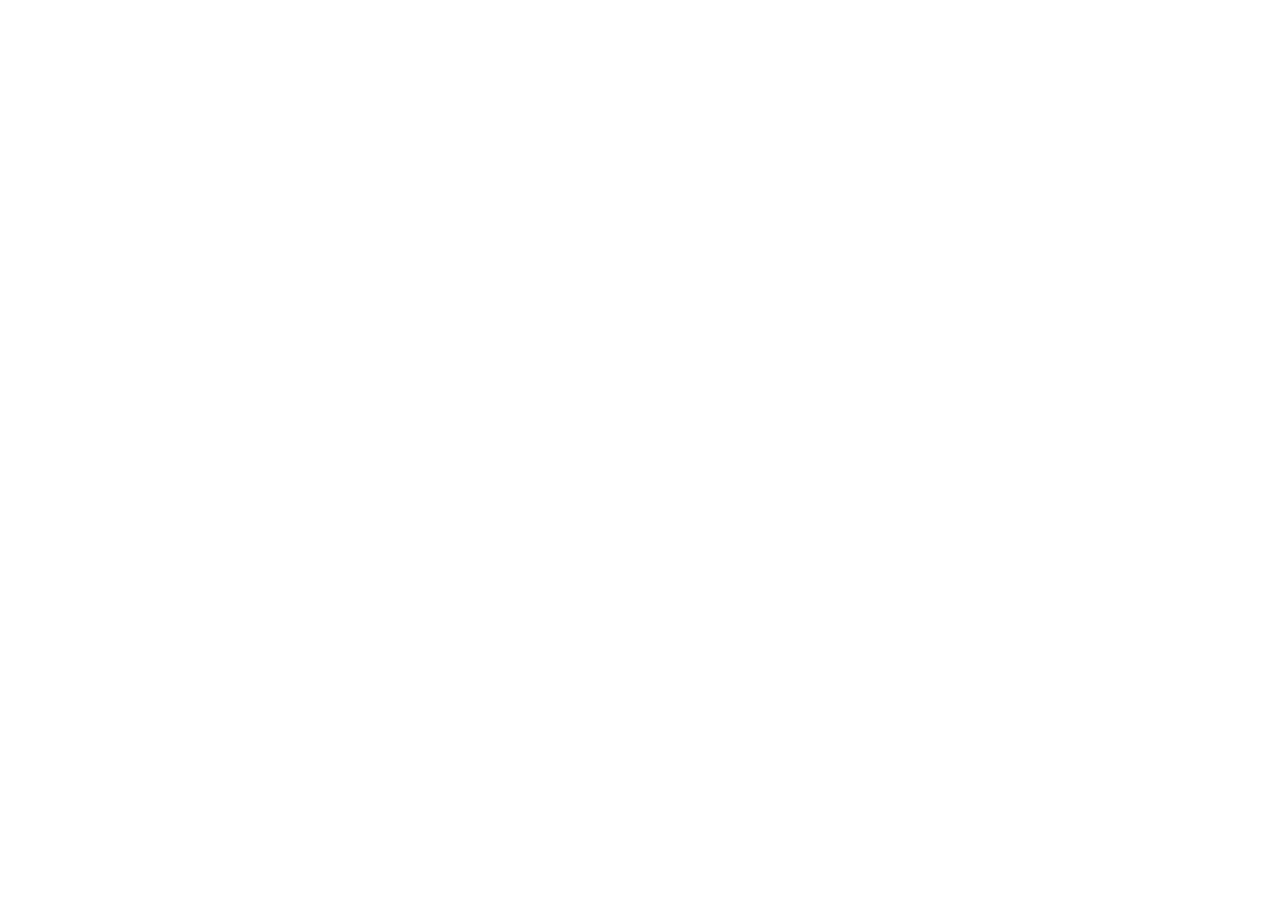
==== mijn_webshop/index.html @ 19fb6c73 "Quorium" ====
<!DOCTYPE html>
<html lang="en">
  <head>
    <meta charset="utf-8" />
    <meta name="viewport" content="width=device-width, initial-scale=1.0">

    <title>quorworks</title>

    <link rel="stylesheet" type="../text/css" href="style.css">

    <script src="../libraries/p5.min.js"></script>
    <script src="../libraries/p5.sound.min.js"></script>
  </head>

  <body>
    
  </body>
</html>
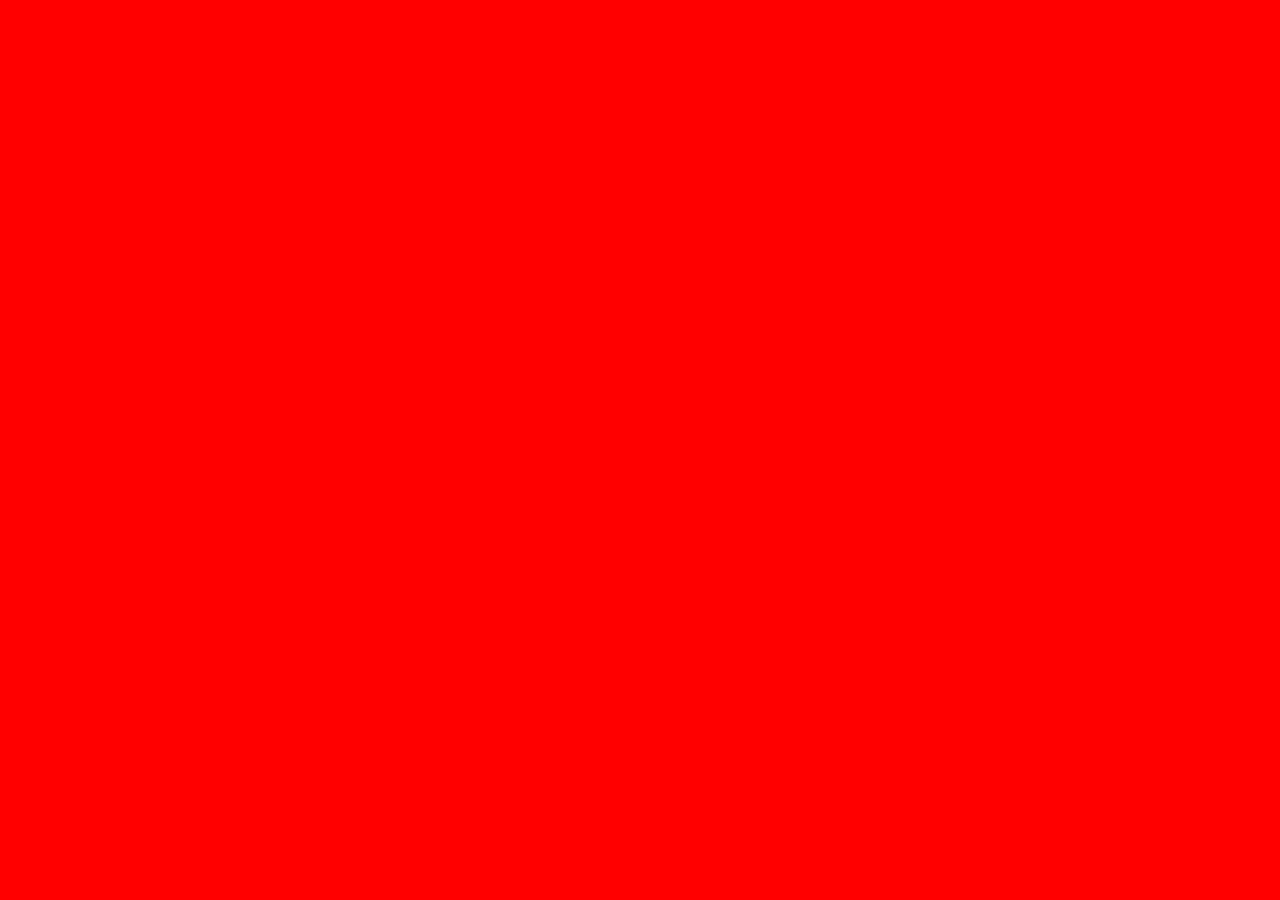
==== commit db8761a8: "w" ====
--- a/mijn_webshop/index.html
+++ b/mijn_webshop/index.html
@@ -6,13 +6,12 @@
 
     <title>quorworks</title>
 
-    <link rel="stylesheet" type="../text/css" href="style.css">
+    <link rel="stylesheet" href="css/style.css">
 
-    <script src="../libraries/p5.min.js"></script>
-    <script src="../libraries/p5.sound.min.js"></script>
+
   </head>
 
   <body>
     
   </body>
-</html>+</html> 
--- a/mijn_webshop/css/style.css
+++ b/mijn_webshop/css/style.css
@@ -0,0 +1,18 @@
+body {
+    background-color: red;
+}
+
+
+
+#header {
+    background-color: #f2f2f2;
+    height: 100px;
+}
+#content {
+    background-color: #c9c9c9;
+    height: 100px;
+}
+#footer {
+    background-color: #b3b3b3;
+    height: 100px;
+}
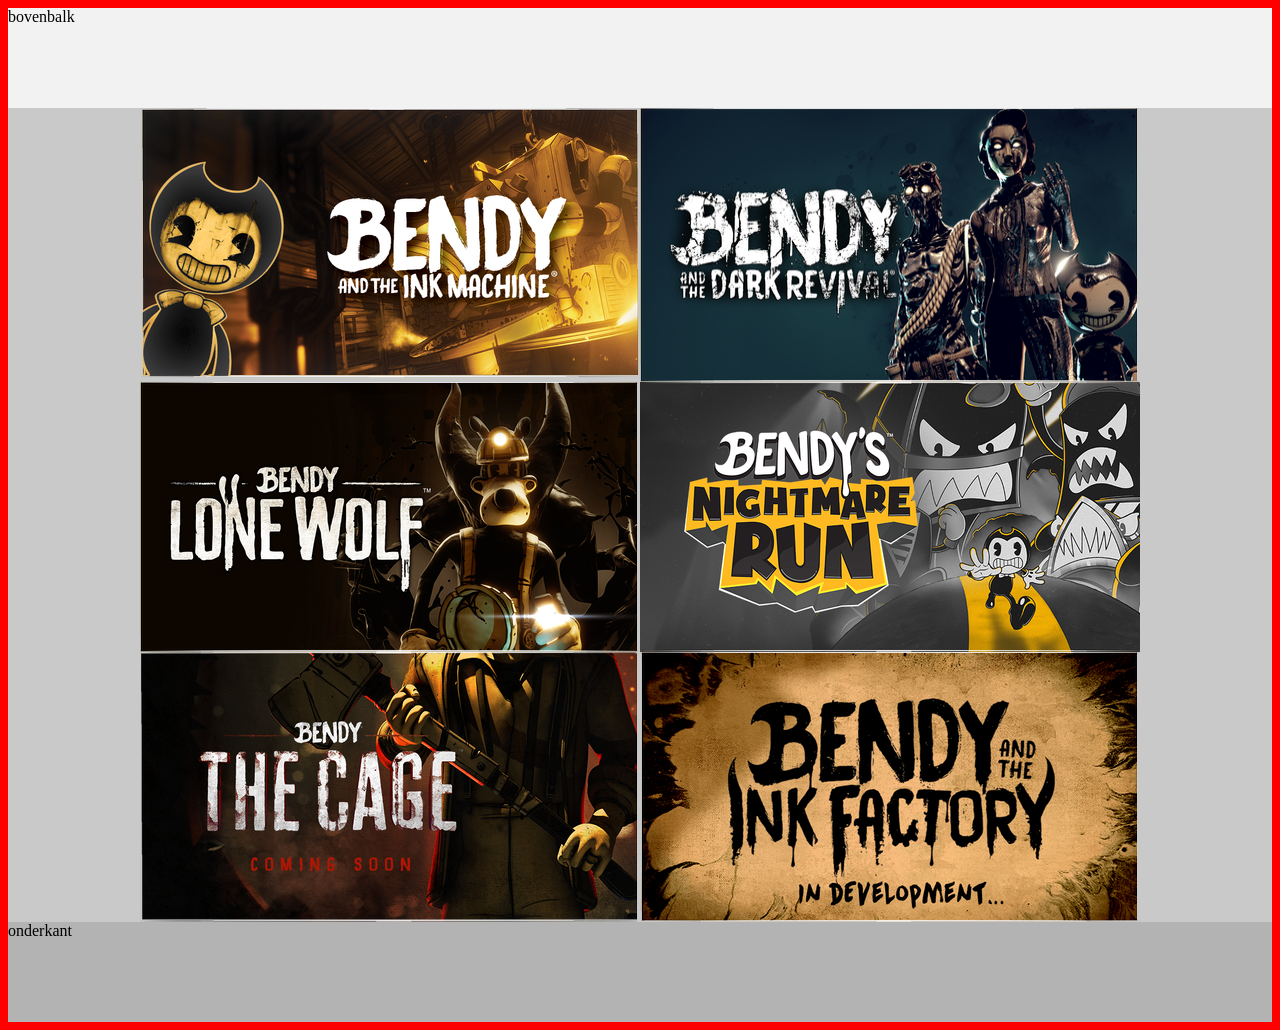
==== commit 0c800acb: "datail" ====
--- a/mijn_webshop/index.html
+++ b/mijn_webshop/index.html
@@ -1,17 +1,29 @@
 <!DOCTYPE html>
 <html lang="en">
-  <head>
-    <meta charset="utf-8" />
-    <meta name="viewport" content="width=device-width, initial-scale=1.0">
 
-    <title>quorworks</title>
+<head>
+  <meta charset="utf-8" />
+  <meta name="viewport" content="width=device-width, initial-scale=1.0">
 
-    <link rel="stylesheet" href="css/style.css">
+  <title>JDS</title>
 
+  <link rel="stylesheet" href="css/style.css">
+</head>
 
-  </head>
+<body>
+  <header>bovenbalk</header>
+  <main>
+   <a href="datail.html"> <img src="imgs/bendyandtheinkmachine-link.webp"> </a>
+    <img src="imgs/bendyandthedarkrevival-link.webp">
+    <img src="imgs/bendylonewolf-link.webp">
+    <img src="imgs/bnr-link.webp">
+    <img src="imgs/thecage-link.webp">
+    <img src="imgs/bendyandtheinkfactory-link.webp">
+ 
+ 
+  
+  </main>
+  <footer>onderkant</footer>
+</body>
 
-  <body>
-    
-  </body>
-</html> +</html>
--- a/mijn_webshop/css/style.css
+++ b/mijn_webshop/css/style.css
@@ -4,15 +4,32 @@
 
 
 
-#header {
+header {
     background-color: #f2f2f2;
     height: 100px;
 }
-#content {
+main {
     background-color: #c9c9c9;
-    height: 100px;
+    display: flex;
+    justify-content: center;
+    flex-wrap: wrap;
+    width: 100%;
+
+
 }
-#footer {
+footer {
     background-color: #b3b3b3;
     height: 100px;
 }
+
+.item{
+    width:200px;
+    height: 300px;
+    background: grey;
+    border-radius: 20px;
+    margin:10px;
+}
+
+.nowrap {
+    display:block;
+}
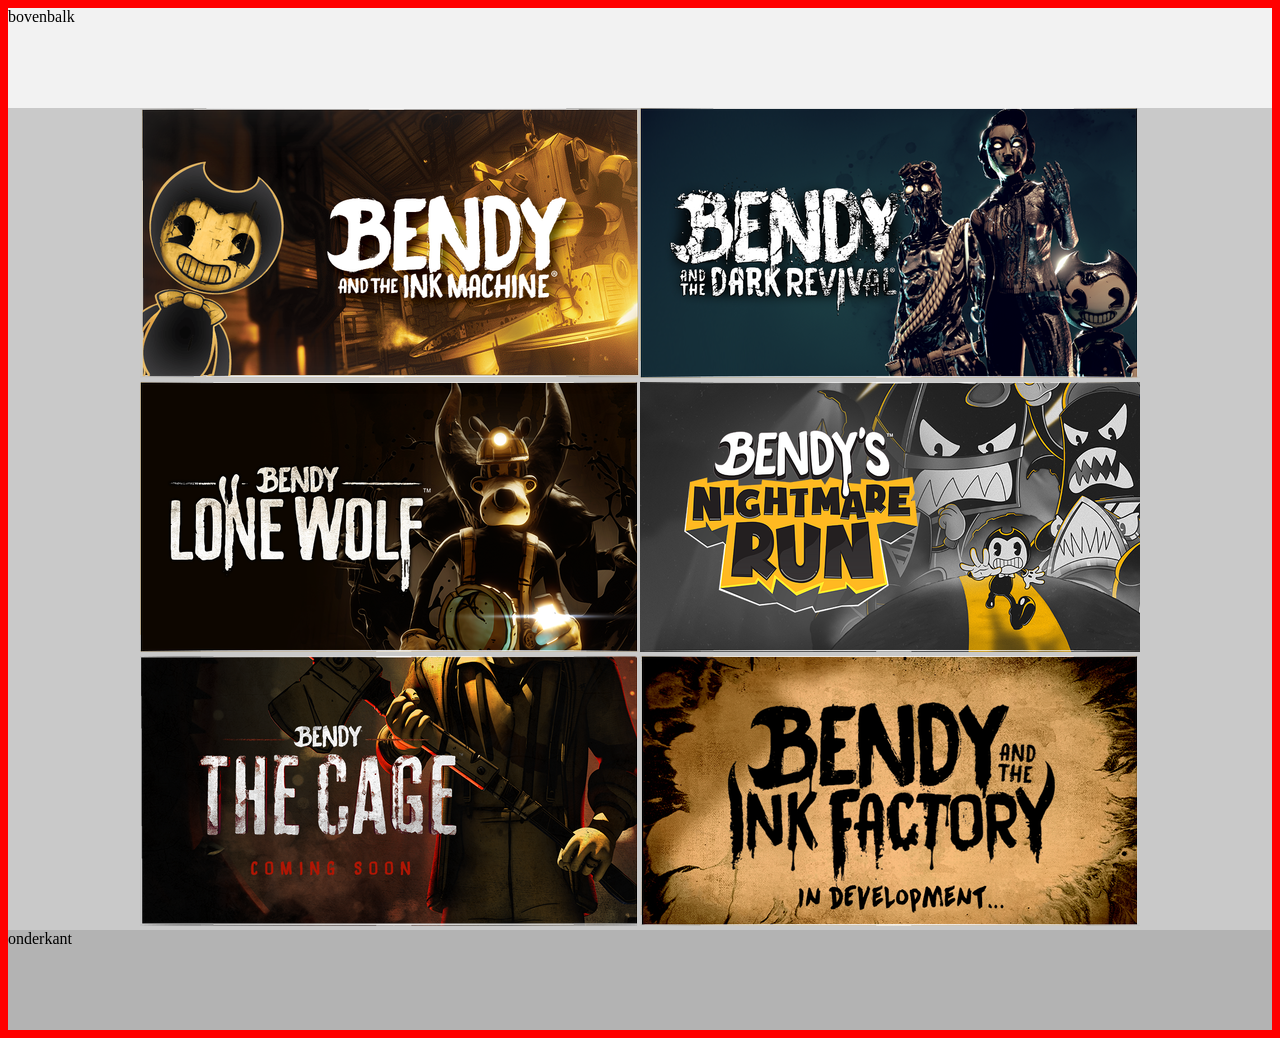
==== commit a86241d8: "datails" ====
--- a/mijn_webshop/index.html
+++ b/mijn_webshop/index.html
@@ -14,11 +14,11 @@
   <header>bovenbalk</header>
   <main>
    <a href="datail.html"> <img src="imgs/bendyandtheinkmachine-link.webp"> </a>
-    <img src="imgs/bendyandthedarkrevival-link.webp">
-    <img src="imgs/bendylonewolf-link.webp">
-    <img src="imgs/bnr-link.webp">
-    <img src="imgs/thecage-link.webp">
-    <img src="imgs/bendyandtheinkfactory-link.webp">
+   <a href="datail copy.html"> <img src="imgs/bendyandthedarkrevival-link.webp"> </a>
+   <a href="datail copy 2.html"> <img src="imgs/bendylonewolf-link.webp"> </a>
+   <a href="datail copy 3.html"> <img src="imgs/bnr-link.webp"> </a>
+   <a href="datail copy 4.html"> <img src="imgs/thecage-link.webp"> </a>
+   <a href="datail copy 5.html"> <img src="imgs/bendyandtheinkfactory-link.webp"> </a>
  
  
   
--- a/mijn_webshop/css/style.css
+++ b/mijn_webshop/css/style.css
@@ -13,7 +13,7 @@
     display: flex;
     justify-content: center;
     flex-wrap: wrap;
-    width: 100%;
+    width: 100%;    
 
 
 }
